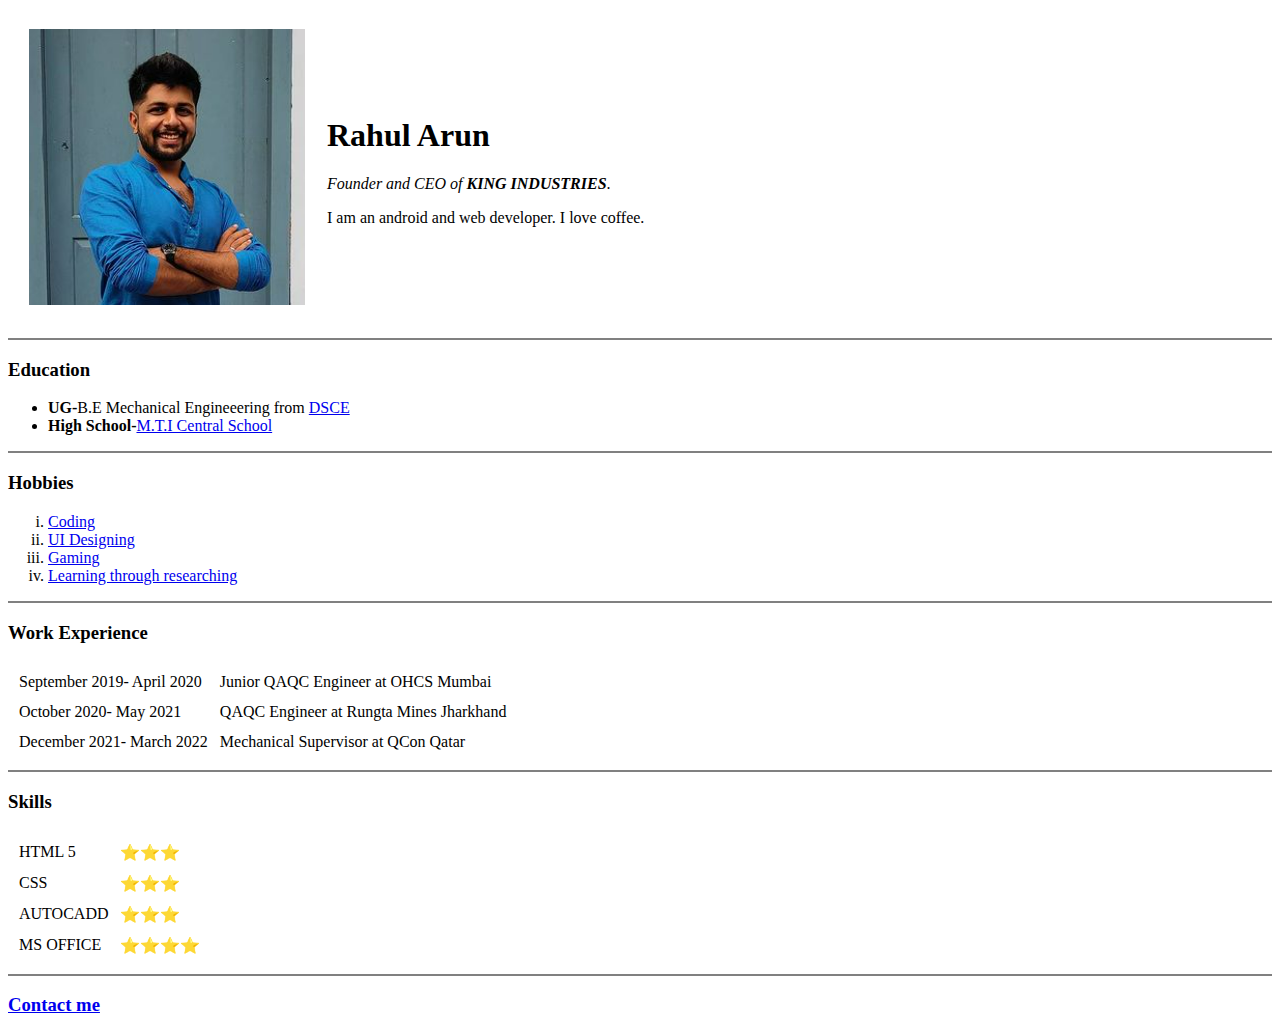
==== index.html @ 36df2dfe "Initial CV website" ====
<!DOCTYPE html>
<html lang="en" dir="ltr">
  <head>
    <meta charset="utf-8">
    <title>Rahul's Personal Website</title>
  </head>
  <body>
    <table cellspacing="20">
      <tr>
        <td><img src="Rahul Arun.png" alt="Rahul Arun profile pic"></td>
        <td>  <h1>Rahul Arun</h1>
          <p><em>Founder and CEO of <strong>KING INDUSTRIES</strong></em>.</p>
          <p>I am an android and web developer. I love coffee.</p></td>
      </tr>
    </table>


    <hr color="gray">
    <h3>Education</h3>
      <ul>
        <li><strong>UG-</strong>B.E Mechanical Engineeering from <a href="https://dsce.ac.in/">DSCE</a></li>
        <li><strong>High School-</strong><a href="http://mticentralschool.com/">M.T.I Central School</a></li>
      </ul>
    <hr color="gray">
    <h3>Hobbies</h3>
      <ol type="i">
        <li><a href="https://www.pexels.com/photo/person-in-white-shirt-using-computer-4709289/">Coding</a></li>
        <li><a href="https://www.pexels.com/photo/person-writing-on-white-paper-3471423/">UI Designing</a></li>
        <li><a href="https://www.pexels.com/photo/gamer-wearing-vr-goggles-4009599/">Gaming</a></li>
        <li><a href="https://www.pexels.com/photo/woman-wearing-brown-shirt-carrying-black-leather-bag-on-front-of-library-books-1106468/">Learning through researching</a></li>
      </ol>
      <hr color="gray">
      <h3>Work Experience</h3>
      <table cellspacing="10">
        <tr>
          <td>
            September 2019- April 2020
          </td>
          <td>
            Junior QAQC Engineer at OHCS Mumbai
          </td>
        </tr>
        <tr>
          <td>October 2020- May 2021</td>
          <td>QAQC Engineer at Rungta Mines Jharkhand</td>
        </tr>
        <tr>
          <td>December 2021- March 2022</td>
          <td>Mechanical Supervisor at QCon Qatar</td>
        </tr>
      </table>
      <hr color="gray">
      <h3>Skills</h3>
    <table  cellspacing="10">
      <tr>
        <td>HTML 5</td>
        <td>⭐⭐⭐</td>
      </tr><tr>
        <td>CSS</td>
        <td>⭐⭐⭐</td>
      </tr><tr>
        <td>AUTOCADD</td>
        <td>⭐⭐⭐</td>
      </tr><tr>
        <td>MS OFFICE</td>
        <td>⭐⭐⭐⭐</td>
      </tr>
    </table>
      <hr color="gray">
      <h3><a href="contactme.html" target="_blank">Contact me</a></h3>
  </body>
</html>
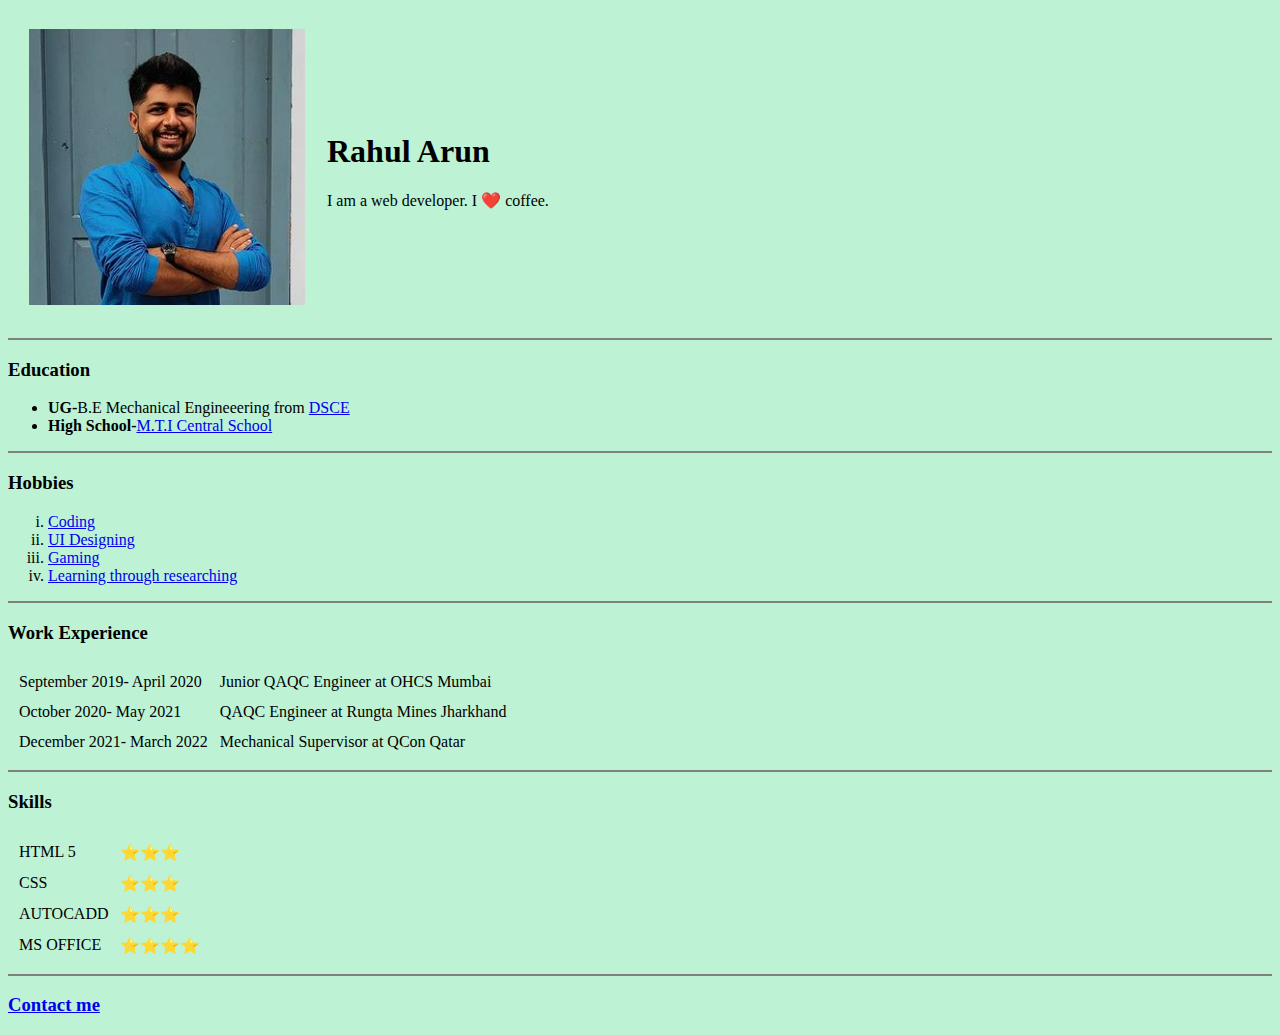
==== commit f228ab4a: "Update index.html" ====
--- a/index.html
+++ b/index.html
@@ -4,13 +4,12 @@
     <meta charset="utf-8">
     <title>Rahul's Personal Website</title>
   </head>
-  <body>
+  <body style="background-color: #BDF2D5;">
     <table cellspacing="20">
       <tr>
         <td><img src="Rahul Arun.png" alt="Rahul Arun profile pic"></td>
         <td>  <h1>Rahul Arun</h1>
-          <p><em>Founder and CEO of <strong>KING INDUSTRIES</strong></em>.</p>
-          <p>I am an android and web developer. I love coffee.</p></td>
+          <p>I am a web developer. I ❤️ coffee.</p></td>
       </tr>
     </table>
 
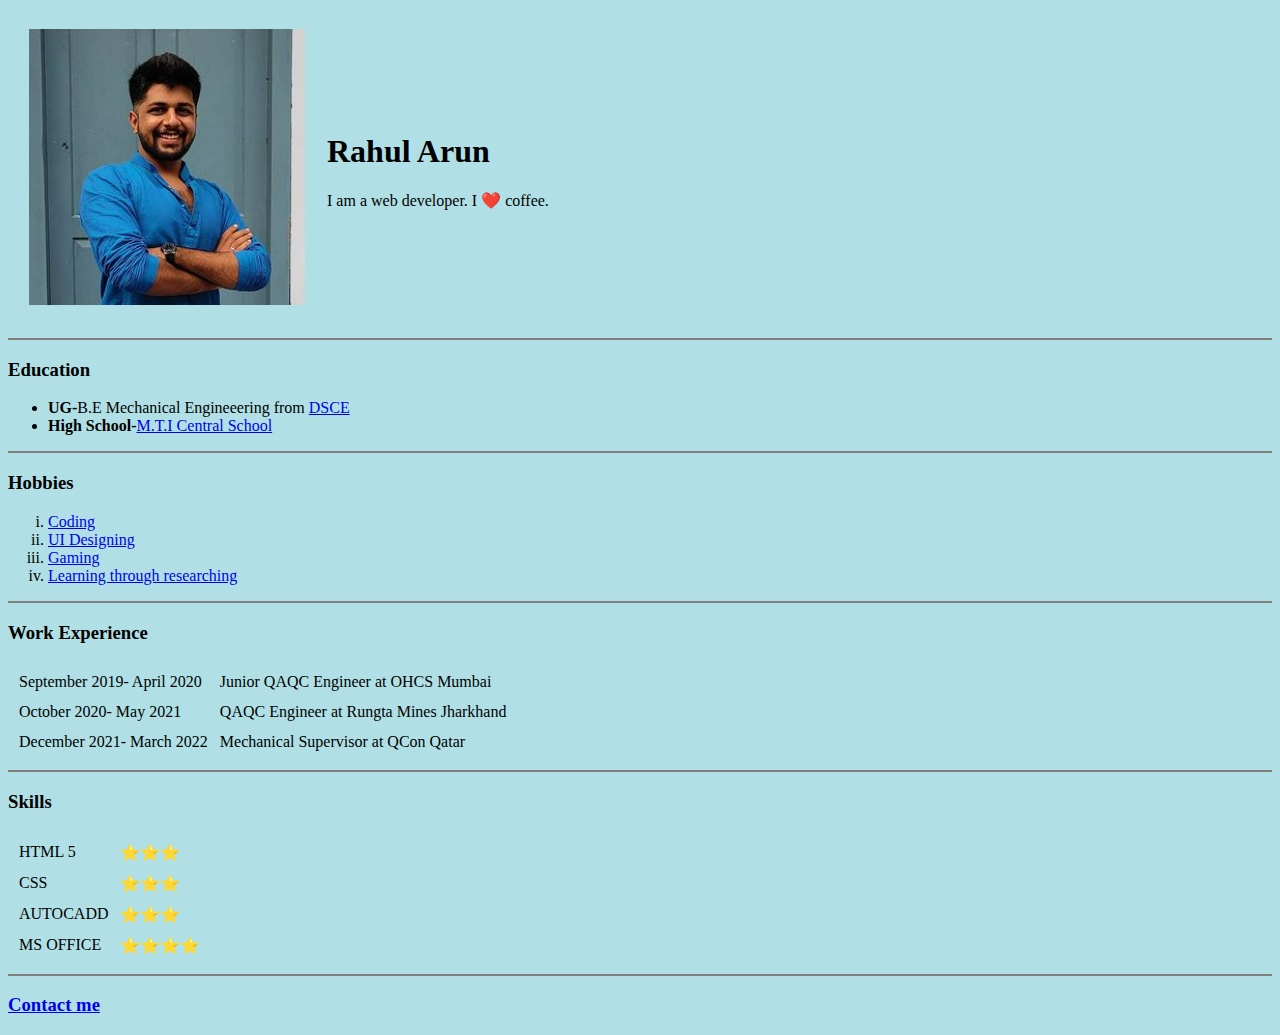
==== commit 90faa37a: "Update index.html" ====
--- a/index.html
+++ b/index.html
@@ -4,7 +4,7 @@
     <meta charset="utf-8">
     <title>Rahul's Personal Website</title>
   </head>
-  <body style="background-color: #BDF2D5;">
+  <body style="background-color: powderblue;">
     <table cellspacing="20">
       <tr>
         <td><img src="Rahul Arun.png" alt="Rahul Arun profile pic"></td>
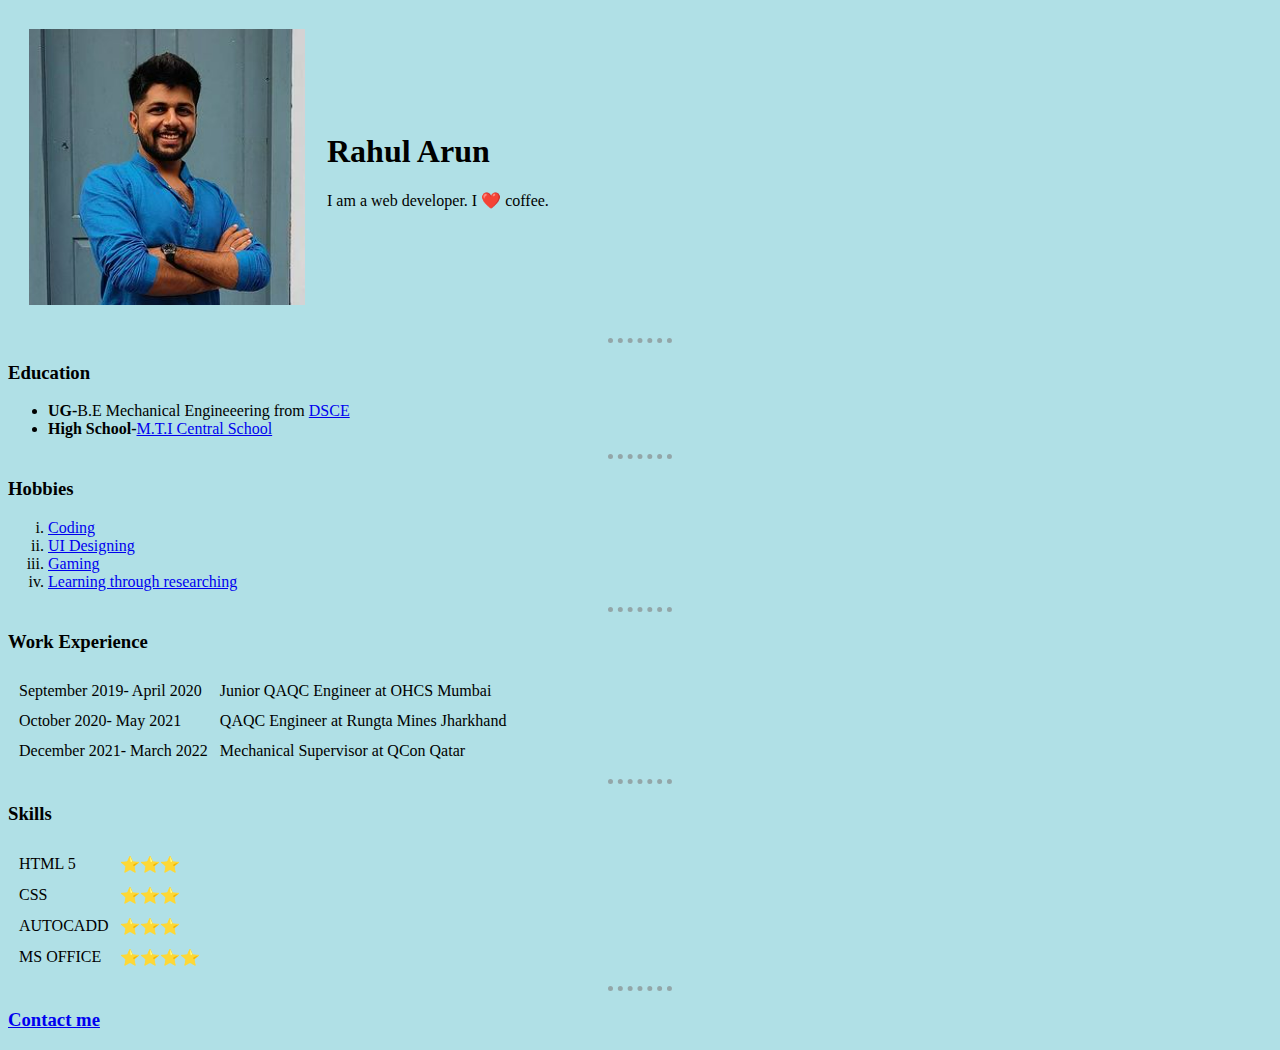
==== commit 2068a4f5: "Update index.html" ====
--- a/index.html
+++ b/index.html
@@ -3,6 +3,18 @@
   <head>
     <meta charset="utf-8">
     <title>Rahul's Personal Website</title>
+    <style>
+
+        hr{
+          color: grey;
+          border-style: dotted none none;
+          width: 5%;
+          border-width: 5px;
+          opacity: 0.6;
+
+        }
+
+    </style>
   </head>
   <body style="background-color: powderblue;">
     <table cellspacing="20">
@@ -14,13 +26,13 @@
     </table>
 
 
-    <hr color="gray">
+    <hr>
     <h3>Education</h3>
       <ul>
         <li><strong>UG-</strong>B.E Mechanical Engineeering from <a href="https://dsce.ac.in/">DSCE</a></li>
         <li><strong>High School-</strong><a href="http://mticentralschool.com/">M.T.I Central School</a></li>
       </ul>
-    <hr color="gray">
+    <hr>
     <h3>Hobbies</h3>
       <ol type="i">
         <li><a href="https://www.pexels.com/photo/person-in-white-shirt-using-computer-4709289/">Coding</a></li>
@@ -28,7 +40,7 @@
         <li><a href="https://www.pexels.com/photo/gamer-wearing-vr-goggles-4009599/">Gaming</a></li>
         <li><a href="https://www.pexels.com/photo/woman-wearing-brown-shirt-carrying-black-leather-bag-on-front-of-library-books-1106468/">Learning through researching</a></li>
       </ol>
-      <hr color="gray">
+      <hr>
       <h3>Work Experience</h3>
       <table cellspacing="10">
         <tr>
@@ -48,7 +60,7 @@
           <td>Mechanical Supervisor at QCon Qatar</td>
         </tr>
       </table>
-      <hr color="gray">
+      <hr>
       <h3>Skills</h3>
     <table  cellspacing="10">
       <tr>
@@ -65,7 +77,7 @@
         <td>⭐⭐⭐⭐</td>
       </tr>
     </table>
-      <hr color="gray">
+      <hr>
       <h3><a href="contactme.html" target="_blank">Contact me</a></h3>
   </body>
 </html>
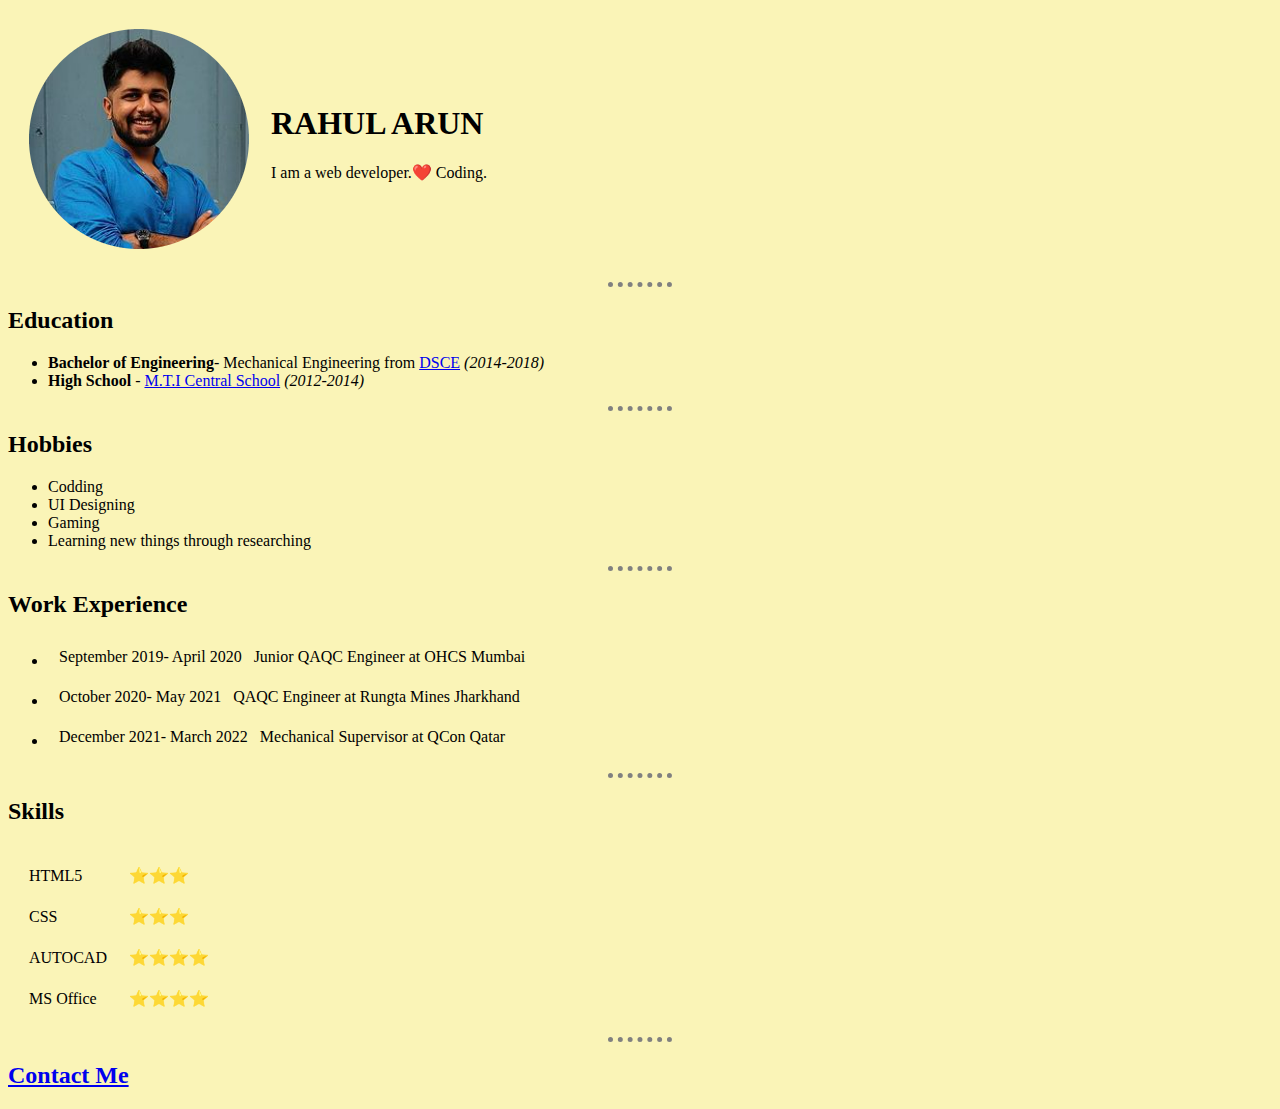
==== commit 52bd327d: "Update index.html" ====
--- a/index.html
+++ b/index.html
@@ -1,83 +1,89 @@
 <!DOCTYPE html>
 <html lang="en" dir="ltr">
-  <head>
-    <meta charset="utf-8">
-    <title>Rahul's Personal Website</title>
-    <style>
-
-        hr{
-          color: grey;
-          border-style: dotted none none;
-          width: 5%;
-          border-width: 5px;
-          opacity: 0.6;
-
-        }
-
-    </style>
-  </head>
-  <body style="background-color: powderblue;">
-    <table cellspacing="20">
-      <tr>
-        <td><img src="Rahul Arun.png" alt="Rahul Arun profile pic"></td>
-        <td>  <h1>Rahul Arun</h1>
-          <p>I am a web developer. I ❤️ coffee.</p></td>
-      </tr>
-    </table>
-
-
-    <hr>
-    <h3>Education</h3>
-      <ul>
-        <li><strong>UG-</strong>B.E Mechanical Engineeering from <a href="https://dsce.ac.in/">DSCE</a></li>
-        <li><strong>High School-</strong><a href="http://mticentralschool.com/">M.T.I Central School</a></li>
-      </ul>
-    <hr>
-    <h3>Hobbies</h3>
-      <ol type="i">
-        <li><a href="https://www.pexels.com/photo/person-in-white-shirt-using-computer-4709289/">Coding</a></li>
-        <li><a href="https://www.pexels.com/photo/person-writing-on-white-paper-3471423/">UI Designing</a></li>
-        <li><a href="https://www.pexels.com/photo/gamer-wearing-vr-goggles-4009599/">Gaming</a></li>
-        <li><a href="https://www.pexels.com/photo/woman-wearing-brown-shirt-carrying-black-leather-bag-on-front-of-library-books-1106468/">Learning through researching</a></li>
-      </ol>
-      <hr>
-      <h3>Work Experience</h3>
-      <table cellspacing="10">
+    <head>
+      <meta charset="utf-8">
+      <title>Rahul's Personal Website</title>
+      <link rel="stylesheet" href="style.css">
+    </head>
+    <body>
+      <table cellspacing=20>
         <tr>
+          <td><img src="Rahul Arun.png" alt="Rahul Arun's ptofile picture"</td>
           <td>
-            September 2019- April 2020
+            <h1>RAHUL ARUN</h1>
+            <p>I am a web developer.❤️ Coding. </p>
           </td>
-          <td>
-            Junior QAQC Engineer at OHCS Mumbai
-          </td>
-        </tr>
-        <tr>
-          <td>October 2020- May 2021</td>
-          <td>QAQC Engineer at Rungta Mines Jharkhand</td>
-        </tr>
-        <tr>
-          <td>December 2021- March 2022</td>
-          <td>Mechanical Supervisor at QCon Qatar</td>
         </tr>
       </table>
       <hr>
-      <h3>Skills</h3>
-    <table  cellspacing="10">
-      <tr>
-        <td>HTML 5</td>
-        <td>⭐⭐⭐</td>
-      </tr><tr>
-        <td>CSS</td>
-        <td>⭐⭐⭐</td>
-      </tr><tr>
-        <td>AUTOCADD</td>
-        <td>⭐⭐⭐</td>
-      </tr><tr>
-        <td>MS OFFICE</td>
-        <td>⭐⭐⭐⭐</td>
-      </tr>
-    </table>
-      <hr>
-      <h3><a href="contactme.html" target="_blank">Contact me</a></h3>
-  </body>
-</html>
+
+       <h2>Education</h2>
+       <ul>
+         <li><strong>Bachelor of Engineering</strong>- Mechanical Engineering from <a href="https://dsce.ac.in/">DSCE</a><em> (2014-2018)</em></li>
+         <li><strong>High School</strong> - <a href="http://mticentralschool.com/">M.T.I Central School</a> <em>(2012-2014)</em></li>
+       </ul>
+       <hr>
+
+       <h2>Hobbies</h2>
+       <ul>
+         <li>Codding</li>
+         <li>UI Designing</li>
+         <li>Gaming</li>
+         <li>Learning new things through researching</li>
+       </ul>
+       <hr>
+
+       <h2>Work Experience</h2>
+       <ul>
+         <li><table cellspacing=10>
+           <tr>
+             <td>September 2019- April 2020</td>
+             <td>Junior QAQC Engineer at OHCS Mumbai</td>
+           </tr>
+         </table>
+         </li>
+         <li>
+           <table cellspacing=10>
+             <tr>
+               <td>October 2020- May 2021</td>
+               <td>QAQC Engineer at Rungta Mines Jharkhand</td>
+             </tr>
+
+           </table>
+         </li>
+         <li><table cellspacing=10>
+           <tr>
+             <td>December 2021- March 2022</td>
+             <td>Mechanical Supervisor at QCon Qatar</td>
+           </tr>
+
+         </table></li>
+
+       </ul>
+       <hr>
+
+       <h2>Skills</h2>
+       <table cellspacing=20>
+         <tr>
+           <td>HTML5</td>
+           <td>⭐⭐⭐</td>
+         </tr>
+         <tr>
+           <td>CSS</td>
+           <td>⭐⭐⭐</td>
+         </tr>
+         <tr>
+           <td>AUTOCAD</td>
+           <td>⭐⭐⭐⭐</td>
+         </tr>
+         <tr>
+           <td>MS Office</td>
+           <td>⭐⭐⭐⭐</td>
+         </tr>
+       </table>
+       <hr>
+
+            <h2><a href="contactme.html" target="_blank">Contact Me</a></h2>
+
+    </body>
+  </head>
--- a/style.css
+++ b/style.css
@@ -0,0 +1,12 @@
+body{
+  background-color: #FAF4B7;
+
+}
+hr{
+  width: 5%;
+  border-style: dotted none none;
+  border-color: grey;
+  border-width: 5px;
+
+
+}
